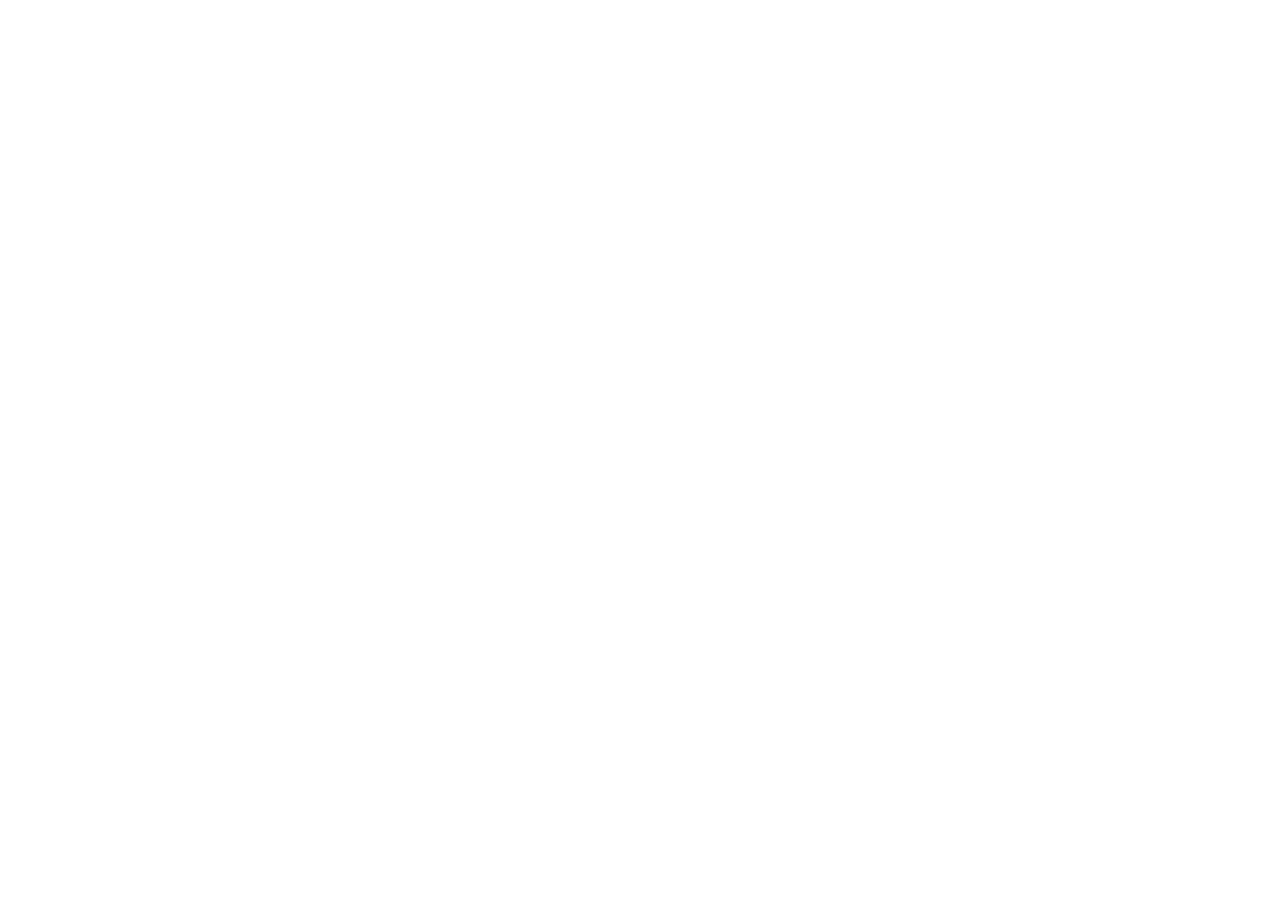
==== index.html @ fa2757b9 "making project files" ====
<!DOCTYPE html>
<html lang="en">
<head>
    <meta charset="UTF-8">
    <meta name="viewport" content="width=device-width, initial-scale=1.0">
    <title>Document</title>
</head>
<body>
    
</body>
</html>
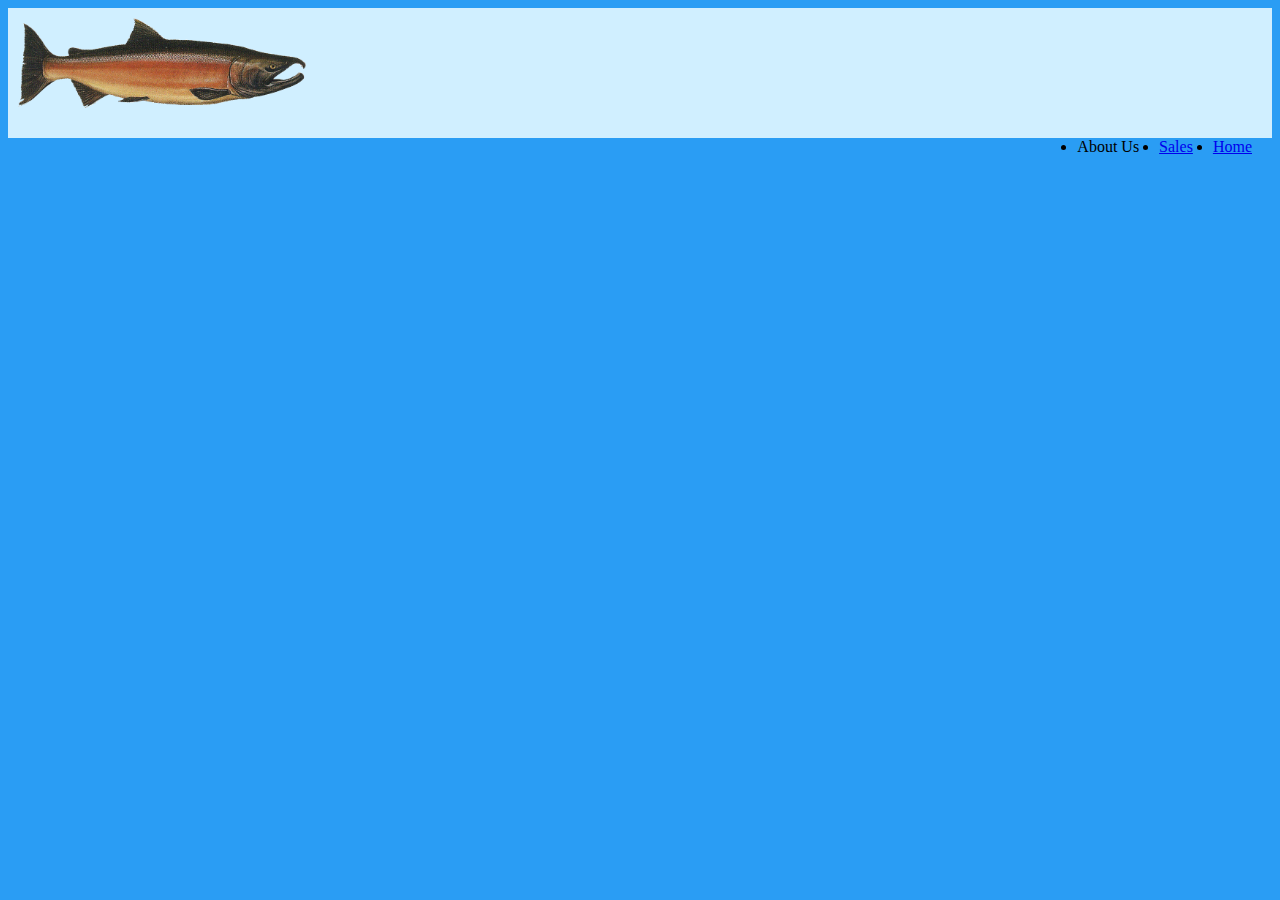
==== commit 21544e18: "fixing js code and add css" ====
--- a/index.html
+++ b/index.html
@@ -4,8 +4,22 @@
     <meta charset="UTF-8">
     <meta name="viewport" content="width=device-width, initial-scale=1.0">
     <title>Document</title>
+   <link rel="stylesheet" href="css/style.css">
 </head>
 <body>
+        <header>
+<img src="img/salmon.png"  height="90" alt="Salmoon pic " >
+  <ul>
+    <li class="list-class"><a href="index.html">Home</a></li>
+    <li class="list-class"><a href="sales.html">Sales</a></li>
+    <li class="list-class">About Us</li>
+  </ul>
+        </header>
+        <main id="mainId">
+
+
+        </main>
+
     
 </body>
 </html>--- a/css/style.css
+++ b/css/style.css
@@ -0,0 +1,26 @@
+.list-class{
+    margin-top: 0%;
+    display: inline block;
+   margin: 4px;
+   margin: 10px;
+   float: right;
+ 
+}
+header{
+    background-color: #d0efff;
+    padding:10px;
+    margin: 0px;
+  
+}
+body{
+    background-color: #2a9df4;
+}
+footer{
+    background-color: #187bcd;
+    padding: 0px;
+    width: 100%;
+    text-align: center;
+    position: absolute;
+    bottom: 0%;
+
+}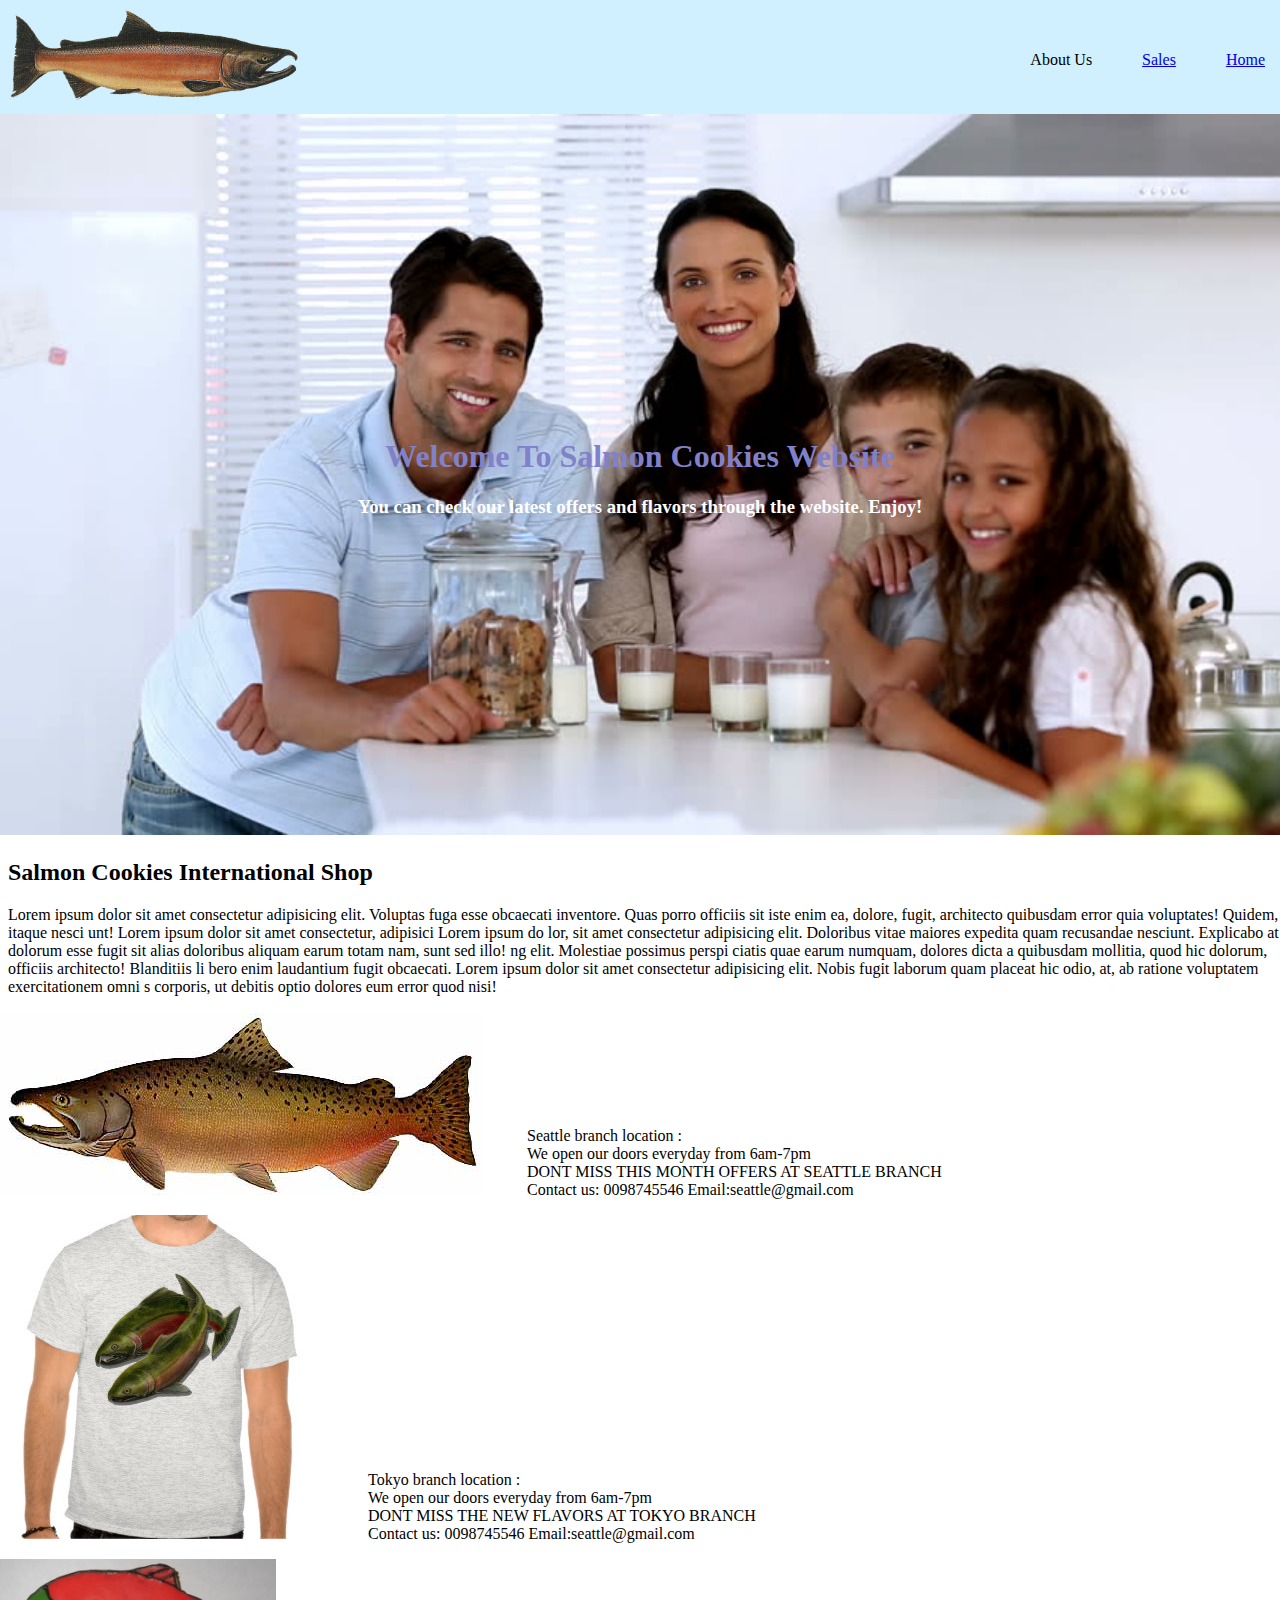
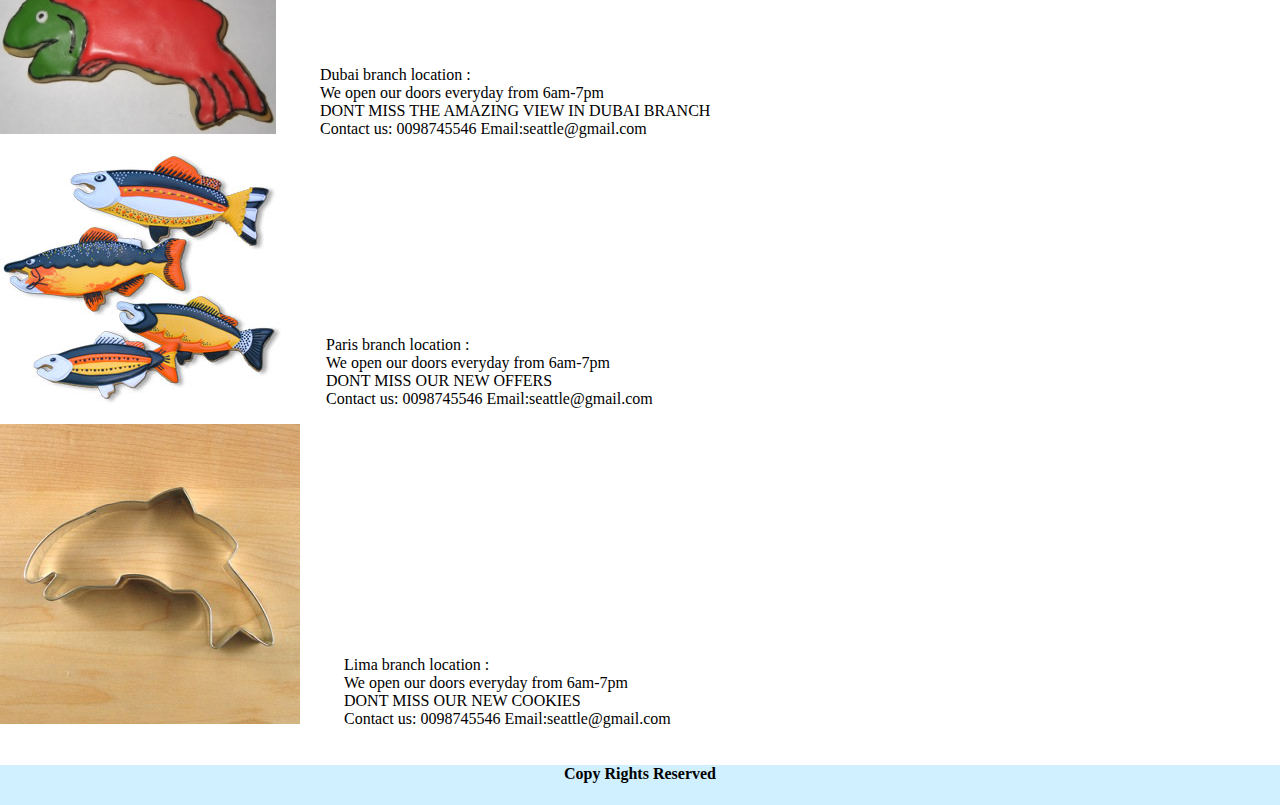
==== commit 24f815f5: "Merge pull request #3 from Hossamhaddad/class07-objects" ====
--- a/index.html
+++ b/index.html
@@ -7,18 +7,89 @@
    <link rel="stylesheet" href="css/style.css">
 </head>
 <body>
-        <header>
+  <header>
 <img src="img/salmon.png"  height="90" alt="Salmoon pic " >
-  <ul>
+  <ul class="navlists">
     <li class="list-class"><a href="index.html">Home</a></li>
     <li class="list-class"><a href="sales.html">Sales</a></li>
     <li class="list-class">About Us</li>
   </ul>
         </header>
         <main id="mainId">
+        <div class="container">
+        <img src="img/family.jpg" style="width: 100%;"  >
+        <div class="center"> 
+          <h1>Welcome To Salmon Cookies Website</h1>
+          <h3> You can check our latest offers and flavors through the website. Enjoy! </h3>
+        </div>
+        </div>
+
+      <div class="paragraph">
+        <h2 >Salmon Cookies International Shop</h2>
+        <p>Lorem ipsum dolor sit amet consectetur adipisicing elit. Voluptas
+           fuga esse obcaecati inventore. Quas porro officiis sit iste
+           enim ea, dolore, fugit, architecto quibusdam error quia voluptates! Quidem, itaque nesci
+           unt! Lorem ipsum dolor sit amet consectetur, adipisici Lorem ipsum do
+           lor, sit amet consectetur adipisicing elit. Doloribus vitae maiores expedita quam recusandae nesciunt. Explicabo at dolorum esse fugit
+            sit alias doloribus aliquam earum totam nam, sunt sed illo!
+           ng elit. Molestiae possimus perspi
+           ciatis quae earum numquam, dolores dicta a
+            quibusdam mollitia, quod hic dolorum, officiis architecto! Blanditiis li
+           bero enim laudantium fugit obcaecati. Lorem ipsum dolor sit amet consectetur adipisicing elit. Nobis fugit laborum quam placeat hic odio, at, ab ratione voluptatem exercitationem omni
+           s corporis, ut debitis optio dolores eum error quod nisi!</p>
+      </div>
+      <div class="seatlle-branch">
+        <img src="img/chinook.jpg" alt="chinook pic" >
+         <ul id="seattleList">
+           <li class="seattle-list"> Seattle branch location :    </li>
+           <li class="seattle-list"> We open our doors everyday from 6am-7pm </li>
+           <li class="seattle-list"> DONT MISS THIS MONTH OFFERS AT SEATTLE BRANCH</li>
+           <li class="seattle-list"> Contact us: 0098745546 Email:seattle@gmail.com  </li>
+         </ul>
+        </div>
+        <div class="tokyo-branch">
+          <img src="img/shirt.jpg" alt="chinook pic" >
+          <ul id="tokyoList">
+            <li class="tokyo-list"> Tokyo branch location :    </li>
+            <li class="tokyo-list"> We open our doors everyday from 6am-7pm </li>
+            <li class="tokyo-list"> DONT MISS THE NEW FLAVORS AT TOKYO BRANCH</li>
+            <li class="tokyo-list"> Contact us: 0098745546 Email:seattle@gmail.com  </li>
+
+        </div>
+        <div class="dubai-branch">
+          <img src="img/frosted-cookie.jpg" alt="chinook pic" >
+          <ul id="dubaiList">
+            <li class="dubai-list"> Dubai branch location :    </li>
+            <li class="dubai-list"> We open our doors everyday from 6am-7pm </li>
+            <li class="dubai-list"> DONT MISS THE AMAZING VIEW IN DUBAI BRANCH</li>
+            <li class="dubai-list"> Contact us: 0098745546 Email:seattle@gmail.com  </li>
+
+        </div>
+        <div class="paris-branch">
+          <img src="img/fish.jpg" alt="chinook pic" >
+          <ul id="parisList">
+            <li class="paris-list"> Paris branch location :    </li>
+            <li class="paris-list"> We open our doors everyday from 6am-7pm </li>
+            <li class="paris-list"> DONT MISS OUR NEW OFFERS </li>
+            <li class="paris-list"> Contact us: 0098745546 Email:seattle@gmail.com  </li>
+        </div>
+        <div class="lima-branch">
+          <img src="img/cutter.jpeg" alt="chinook pic" >
+          <ul id="limaList">
+            <li class="lima-list"> Lima branch location :    </li>
+            <li class="lima-list"> We open our doors everyday from 6am-7pm </li>
+            <li class="lima-list"> DONT MISS OUR NEW COOKIES </li>
+            <li class="lima-list"> Contact us: 0098745546 Email:seattle@gmail.com  </li>
+        </div>
+     
+     
+     
 
 
         </main>
+        <footer>
+          <h4> Copy Rights Reserved </h4>
+        </footer>
 
     
 </body>
--- a/css/style.css
+++ b/css/style.css
@@ -1,26 +1,89 @@
+body{
+    margin: 0px;
+    height: 100%;
+}
 .list-class{
     margin-top: 0%;
     display: inline block;
-   margin: 4px;
    margin: 10px;
    float: right;
- 
+   padding: 15px;
+   list-style: none;
+
+}
+.navlists{
+    display:inline-block;
+   float: right;
+    
 }
 header{
     background-color: #d0efff;
     padding:10px;
     margin: 0px;
-  
-}
-body{
-    background-color: #2a9df4;
+    width: 100%;
+
 }
 footer{
-    background-color: #187bcd;
+    background-color:#d0efff;
     padding: 0px;
     width: 100%;
+    height: 40px;
     text-align: center;
+   
+
+
+}
+.container{
+    position: relative;
+  text-align: center;
+  color: white;
+}
+.center {
     position: absolute;
-    bottom: 0%;
+  top: 50%;
+  left: 50%;
+  transform: translate(-50%, -50%);
+  }
+  h1{
+      color: rgb(129, 129, 201); 
+     }
+.paragraph{
+    padding-left: 8px;
+}
+.seattle-bracnh{
+    position: relative;
+    text-align: center;
+    color: white;
 
+}
+.seattle-list{
+    list-style: none;
+}
+#seattleList{
+    display: inline-block;
+
+}
+.tokyo-list{
+    list-style: none;
+}
+#tokyoList{
+    display: inline-block;
+}
+.dubai-list{
+    list-style: none;
+}
+#dubaiList{
+    display: inline-block;
+}
+.paris-list{
+    list-style: none;
+}
+#parisList{
+    display: inline-block;
+}
+.lima-list{
+    list-style: none;
+}
+#limaList{
+    display: inline-block;
 }